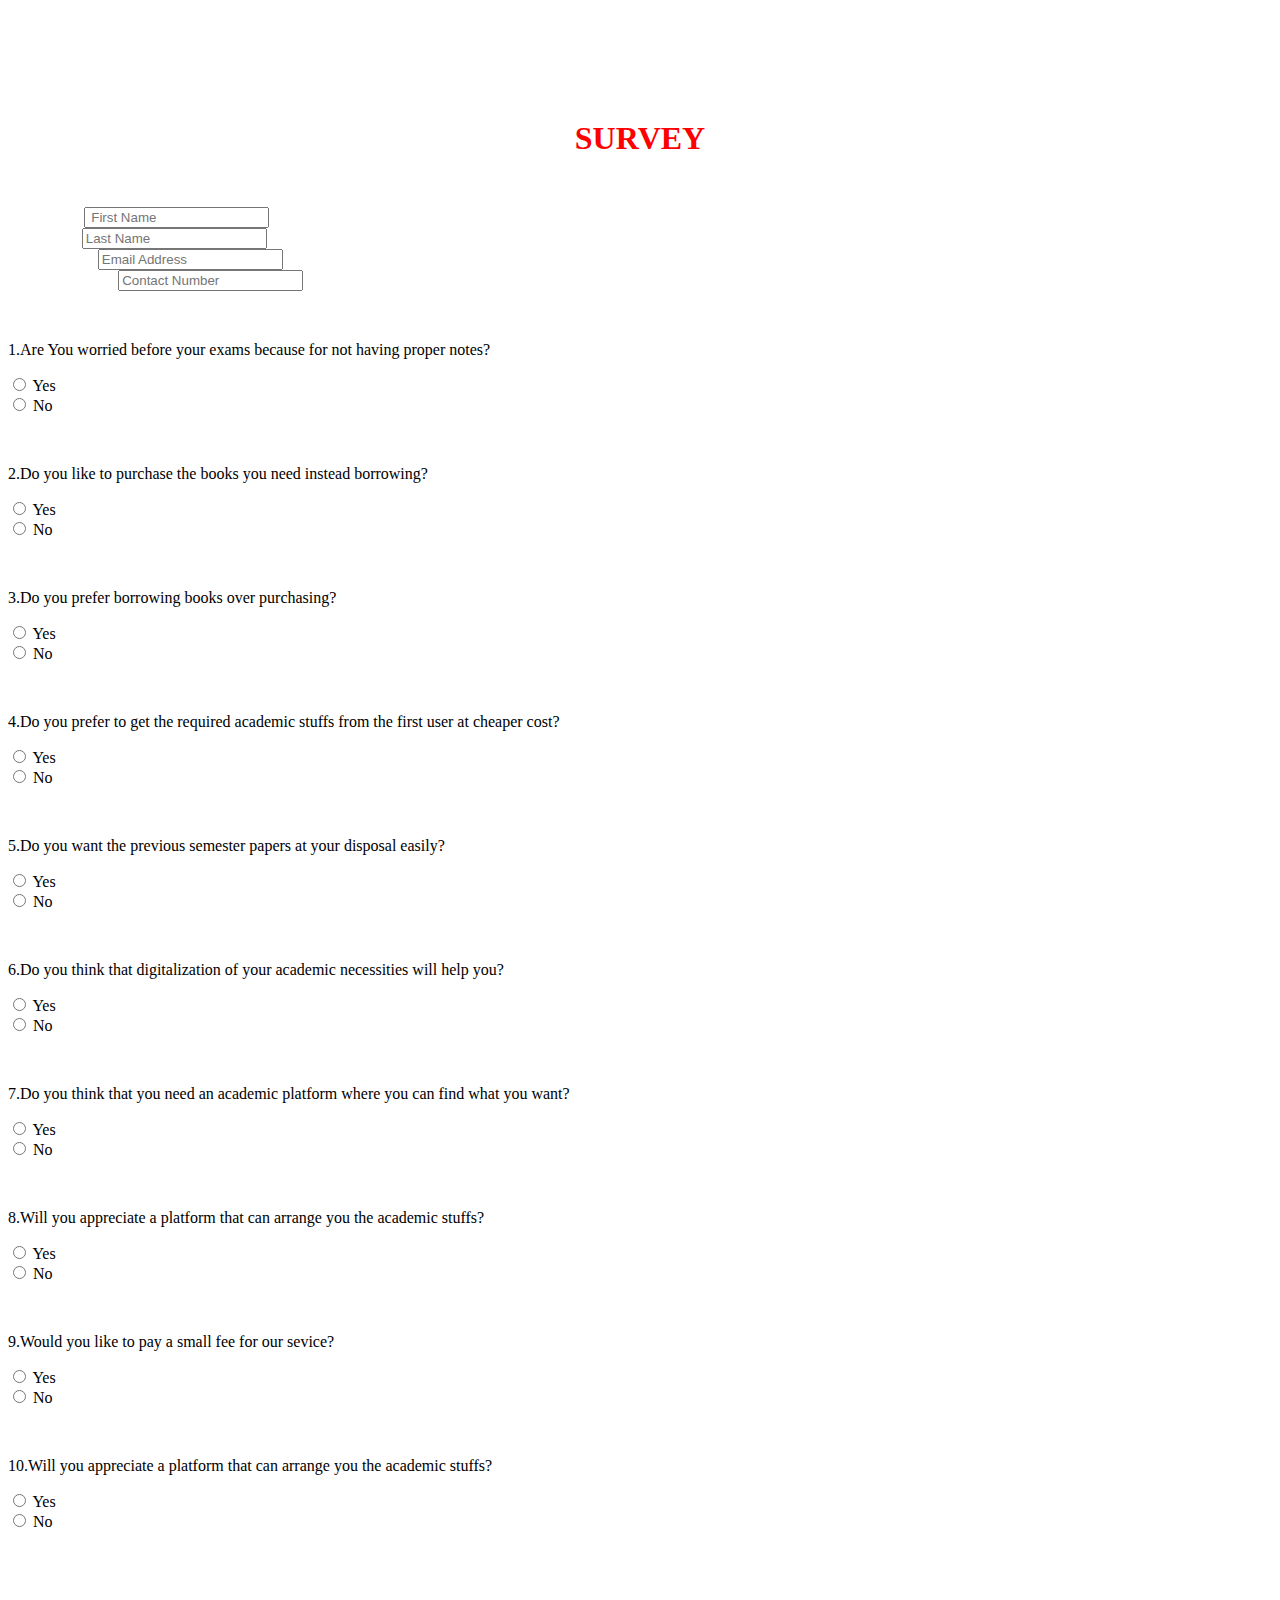
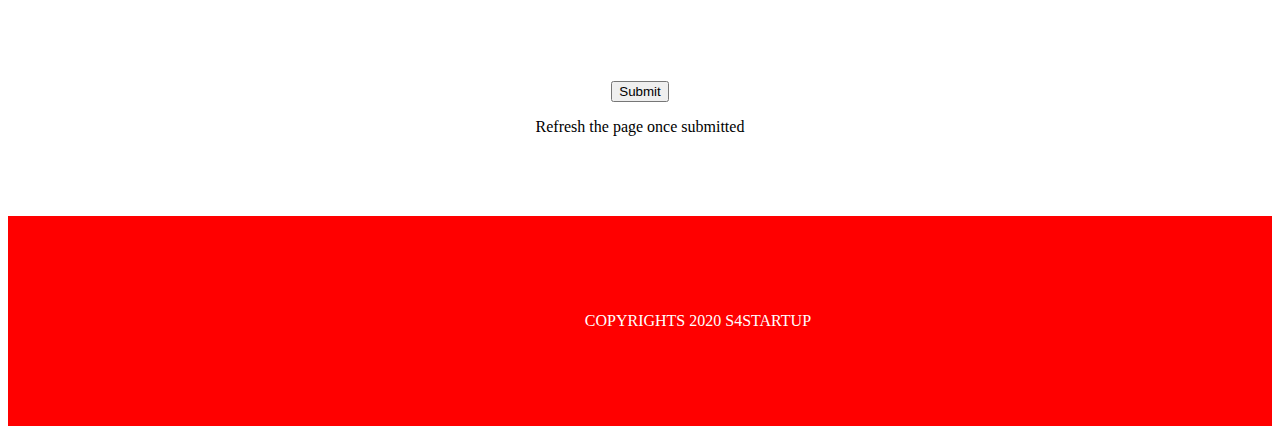
==== index.html @ def2dcf5 "Update index.html" ====
<!DOCTYPE html>
<html lang='en'>
  <head>
    <meta charset="UTF-8">
    <meta name="viewport" content="width=device-width, initial-scale=1.0">
    <title>S4STARTUP</title>
    <link rel="icon" href="#">
    <link rel="stylesheet" href="style.css">

    <link rel="stylesheet" href="https://stackpath.bootstrapcdn.com/bootstrap/4.5.0/css/bootstrap.min.css" integrity="sha384-9aIt2nRpC12Uk9gS9baDl411NQApFmC26EwAOH8WgZl5MYYxFfc+NcPb1dKGj7Sk" crossorigin="anonymous">
  
  <script src="https://code.jquery.com/jquery-3.5.1.slim.min.js" integrity="sha384-DfXdz2htPH0lsSSs5nCTpuj/zy4C+OGpamoFVy38MVBnE+IbbVYUew+OrCXaRkfj" crossorigin="anonymous"></script>
  <script src="https://cdn.jsdelivr.net/npm/popper.js@1.16.0/dist/umd/popper.min.js" integrity="sha384-Q6E9RHvbIyZFJoft+2mJbHaEWldlvI9IOYy5n3zV9zzTtmI3UksdQRVvoxMfooAo" crossorigin="anonymous"></script>
  <script src="https://stackpath.bootstrapcdn.com/bootstrap/4.5.0/js/bootstrap.min.js" integrity="sha384-OgVRvuATP1z7JjHLkuOU7Xw704+h835Lr+6QL9UvYjZE3Ipu6Tp75j7Bh/kR0JKI" crossorigin="anonymous"></script>
    
    <link href="https://stackpath.bootstrapcdn.com/bootstrap/4.5.0/css/bootstrap.min.css" rel="stylesheet" integrity="sha384-9aIt2nRpC12Uk9gS9baDl411NQApFmC26EwAOH8WgZl5MYYxFfc+NcPb1dKGj7Sk" crossorigin="anonymous">
    <link href="https://fonts.googleapis.com/css2?family=Anton&display=swap" rel="stylesheet">
  </head>
  <body>
    
  </nav>
</div>
<!-------------------------------------------- form  ---------------------------------------->
    <!-- Contact Form - sent to a Google Sheet -->

    <h1 style="text-align: center; color: red; margin-top: 120px; margin-bottom: 50px;">SURVEY</h1>   
<div class="container-fluid">
      <form id="foo">
            <div class="form-row">
                <div class="col">
                    <label style="color: white;" for="FirstName">First Name</label>
                    <input type="text" class="form-control" name="firstName" placeholder=" First Name">

                </div>
                <div class="col">
                    <label style="color: white;" for="LastName">Last Name</label>
                    <input type="text" class="form-control" name="lastname" placeholder="Last Name">
                </div>
            </div>
            <div class="form-row">
                <div class="col">
                    <label style="color: white;" for="Address"> Email Adress</label>
                    <input type="text" class="form-control" name="E-Address" placeholder="Email Address">
                </div>
                <div class="col">
                    <label style="color:white;" for="text">Contact Number</label>
                    <input type="text" class="form-control" name="PhoneNumber" placeholder="Contact Number">                    

                </div>
              </div>
            <div class="form-row">
              <div class="col">
                <p class="questions">1.Are You worried before your exams because for not having proper notes?</p>
                <div class="form-check">
                  <input class="form-check-input" type="radio" name="Worried" id="exampleRadios1" value="Yes" >
                  <label class="form-check-label" for="exampleRadios1">
                    Yes
                  </label>
                </div>
                <div class="form-check">
                  <input class="form-check-input" type="radio" name="Worried" id="exampleRadios2" value="No">
                  <label class="form-check-label" for="exampleRadios2">
                    No
                  </label>
                </div>
                
                </div>
                <div class="col">
                  <p class="questions">2.Do you like to purchase the books you need instead borrowing?</p>
                  <div class="form-check">
                    <input class="form-check-input" type="radio" name="borrow" id="exampleRadios1" value="Yes" >
                    <label class="form-check-label" for="exampleRadios1">
                      Yes
                    </label>
                  </div>
                  <div class="form-check">
                    <input class="form-check-input" type="radio" name="borrow" id="exampleRadios2" value="No">
                    <label class="form-check-label" for="exampleRadios2">
                      No
                    </label>
                  </div>
                  
                  </div>
              </div>
              <div class="form-row">
                <div class="col">
                  <p class="questions">3.Do you prefer borrowing books over purchasing?</p>
                  <div class="form-check">
                    <input class="form-check-input" type="radio" name="purchasing" id="exampleRadios1" value="Yes" >
                    <label class="form-check-label" for="exampleRadios1">
                      Yes
                    </label>
                  </div>
                  <div class="form-check">
                    <input class="form-check-input" type="radio" name="purchasing" id="exampleRadios2" value="No">
                    <label class="form-check-label" for="exampleRadios2">
                      No
                    </label>
                  </div>
                  
                  </div>
                  <div class="col">
                    <p class="questions">4.Do you prefer to get the required academic stuffs from  the first user at cheaper cost?</p>
                    <div class="form-check">
                      <input class="form-check-input" type="radio" name="cheapcost" id="exampleRadios1" value="Yes" >
                      <label class="form-check-label" for="exampleRadios1">
                        Yes
                      </label>
                    </div>
                    <div class="form-check">
                      <input class="form-check-input" type="radio" name="cheapcost" id="exampleRadios2" value="No">
                      <label class="form-check-label" for="exampleRadios2">
                        No
                      </label>
                    </div>
                    
                    </div>
                </div>
                <div class="form-row">
                  <div class="col">
                    <p class="questions">5.Do you want the previous semester papers at your disposal easily?</p>
                    <div class="form-check">
                      <input class="form-check-input" type="radio" name="semesterpapers" id="exampleRadios1" value="Yes" >
                      <label class="form-check-label" for="exampleRadios1">
                        Yes
                      </label>
                    </div>
                    <div class="form-check">
                      <input class="form-check-input" type="radio" name="semesterpapers" id="exampleRadios2" value="No">
                      <label class="form-check-label" for="exampleRadios2">
                        No
                      </label>
                    </div>
                    
                    </div>
                    <div class="col">
                      <p class="questions">6.Do you think that digitalization of your academic necessities will help you?</p>
                      <div class="form-check">
                        <input class="form-check-input" type="radio" name="digitalization" id="exampleRadios1" value="Yes" >
                        <label class="form-check-label" for="exampleRadios1">
                          Yes
                        </label>
                      </div>
                      <div class="form-check">
                        <input class="form-check-input" type="radio" name="digitalization" id="exampleRadios2" value="No">
                        <label class="form-check-label" for="exampleRadios2">
                          No
                        </label>
                      </div>
                      
                      </div>
                  </div>
                  <div class="form-row">
                    <div class="col">
                      <p class="questions">7.Do you think that you need an academic platform where you can find what you want?</p>
                      <div class="form-check">
                        <input class="form-check-input" type="radio" name="platform" id="exampleRadios1" value="Yes" >
                        <label class="form-check-label" for="exampleRadios1">
                          Yes
                        </label>
                      </div>
                      <div class="form-check">
                        <input class="form-check-input" type="radio" name="platform" id="exampleRadios2" value="No">
                        <label class="form-check-label" for="exampleRadios2">
                          No
                        </label>
                      </div>
                      
                      </div>
                      <div class="col">
                        <p class="questions">8.Will you appreciate a platform that can arrange you the academic stuffs?</p>
                        <div class="form-check">
                          <input class="form-check-input" type="radio" name="appreciate" id="exampleRadios1" value="Yes" >
                          <label class="form-check-label" for="exampleRadios1">
                            Yes
                          </label>
                        </div>
                        <div class="form-check">
                          <input class="form-check-input" type="radio" name="appreciate" id="exampleRadios2" value="No">
                          <label class="form-check-label" for="exampleRadios2">
                            No
                          </label>
                        </div>
                        
                        </div>
                    </div>
                    <div class="form-row">
                      <div class="col">
                        <p class="questions">9.Would you like to pay a small fee for our sevice?</p>
                        <div class="form-check">
                          <input class="form-check-input" type="radio" name="fee" id="exampleRadios1" value="Yes" >
                          <label class="form-check-label" for="exampleRadios1">
                            Yes
                          </label>
                        </div>
                        <div class="form-check">
                          <input class="form-check-input" type="radio" name="fee" id="exampleRadios2" value="No">
                          <label class="form-check-label" for="exampleRadios2">
                            No
                          </label>
                        </div>
                        
                        </div>
                        <div class="col">
                          <p class="questions">10.Will you appreciate a platform that can arrange you the academic stuffs?</p>
                          <div class="form-check">
                            <input class="form-check-input" type="radio" name="arrange" id="exampleRadios1" value="Yes" >
                            <label class="form-check-label" for="exampleRadios1">
                              Yes
                            </label>
                          </div>
                          <div class="form-check">
                            <input class="form-check-input" type="radio" name="arrange" id="exampleRadios2" value="No">
                            <label class="form-check-label" for="exampleRadios2">
                              No
                            </label>
                          </div>
                          
                          </div>
                      </div>
                   
            </div>
            <div class="row">
              <div class="col-lg-12 button12">
                  <button type="submit"  class="btn btn-danger">Submit</button>
                  <p style="text-align: center; color: black;">Refresh the page once submitted</p>
              </div>
          </div>
        </form>
        </body>
          <div class="row">
            <div class="col-lg-12 footer">
              <p class="copyrights">COPYRIGHTS 2020 S4STARTUP</p>
            </div>
          </div>
          
  <script src="https://ajax.googleapis.com/ajax/libs/jquery/2.1.4/jquery.min.js"></script>
  <!-- Custom Theme JavaScript -->
  <script src='google-sheet.js'></script>
</html>
---- style.css ----
.questions{
    margin-top: 50px;
}
.submitbutton{
    margin-top: 90px;
    margin-left: 50%;
}
.footer{
    margin-top: 80px;
    padding: 80px;
    background-color: red;
}
.copyrights{
    margin-left: 45%;
   color: white;
}
.h1{
    margin-top: -250px;
}
.button12{
    margin-top: 150px;
    text-align: center;
}
@media (max-width: 1028px) {

    .copyrights{
        margin-left: 10%;
        text-align: center;
    }
}
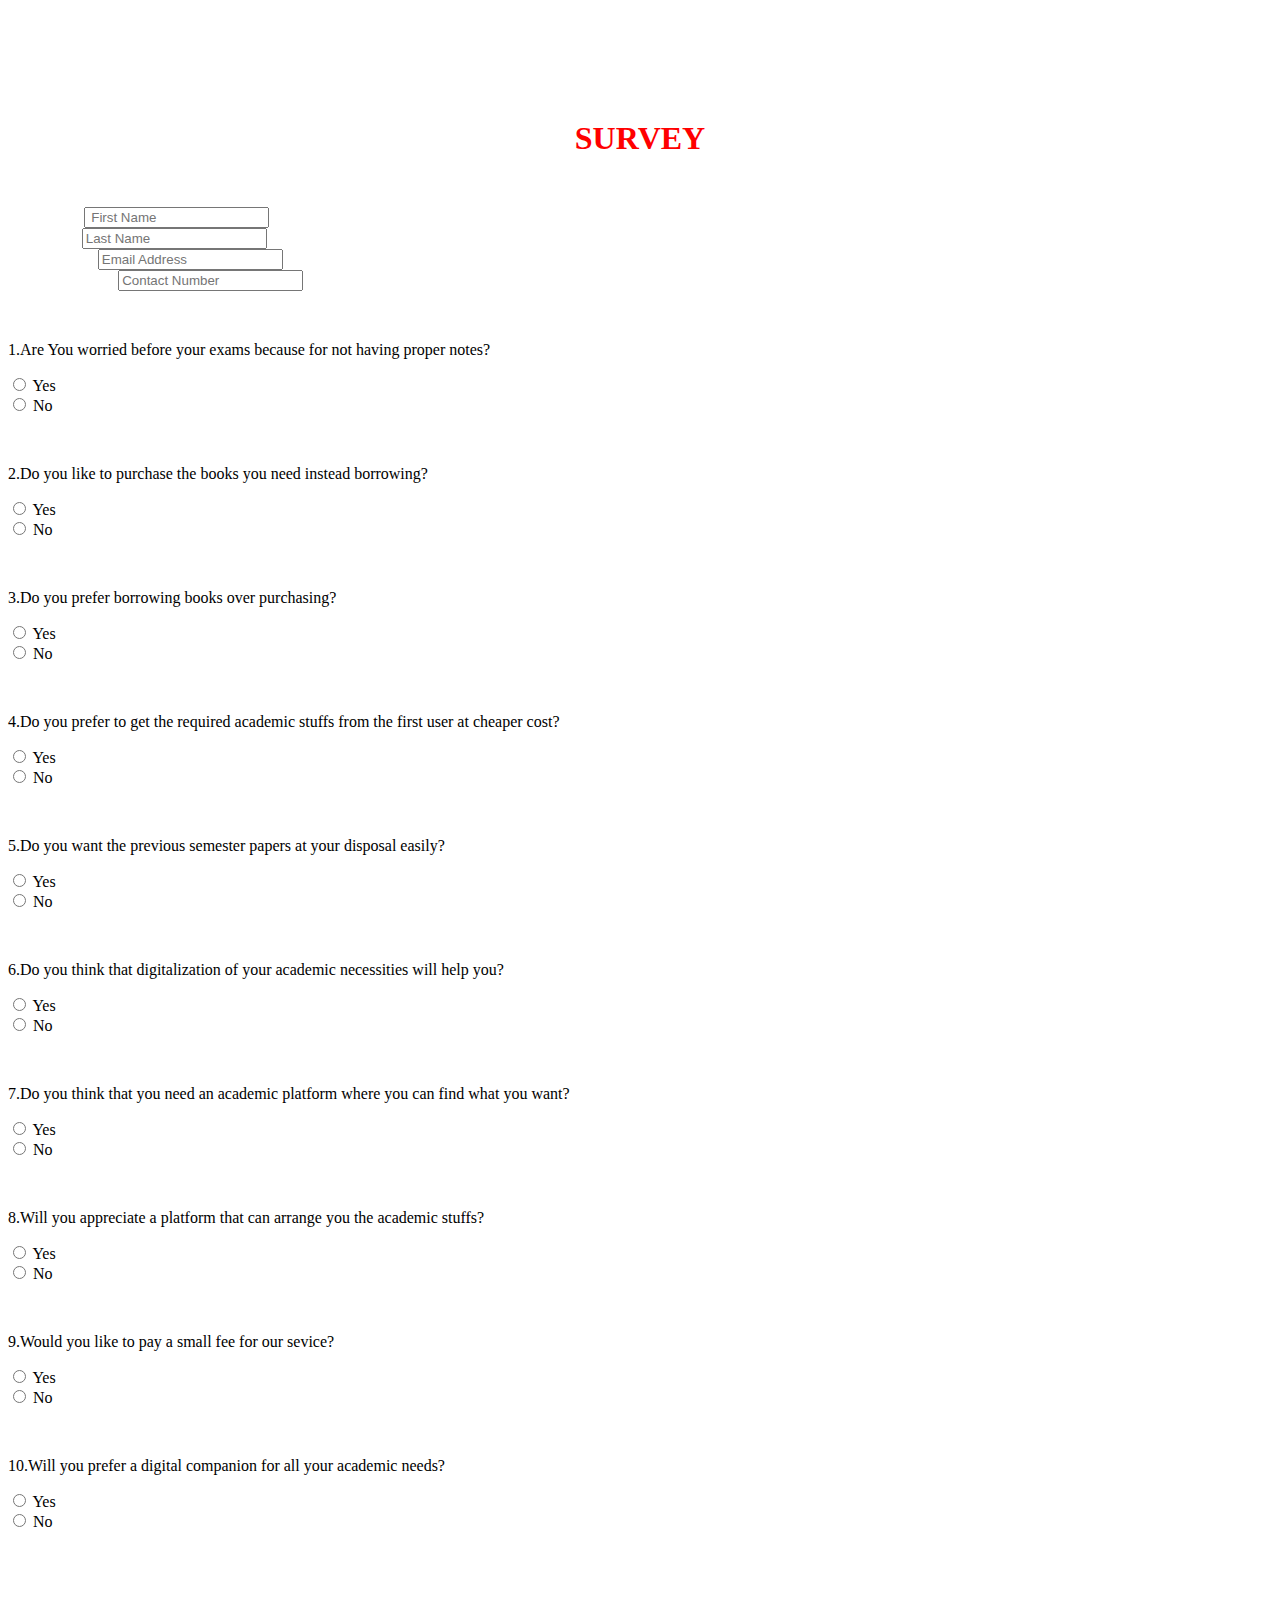
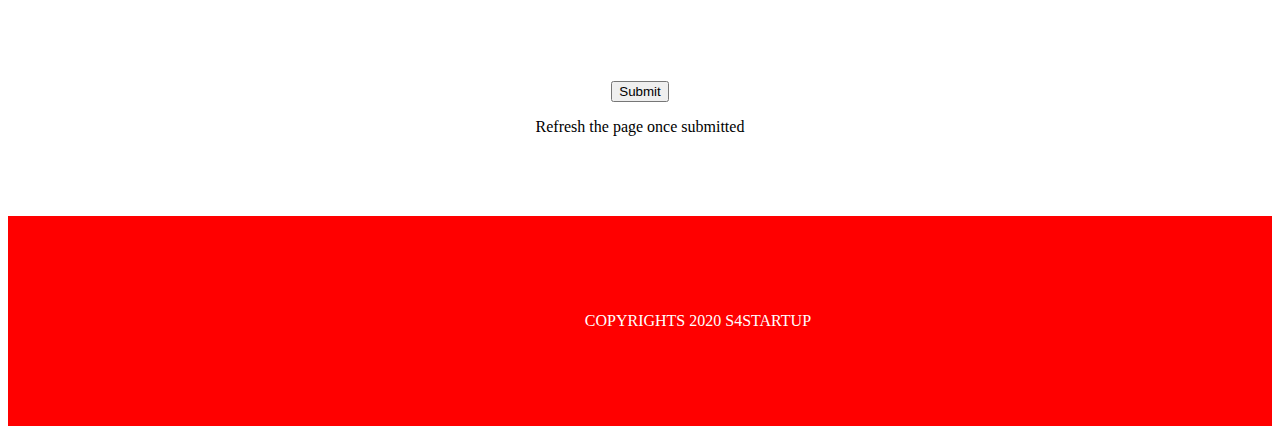
==== commit 86400a84: "Update index.html" ====
--- a/index.html
+++ b/index.html
@@ -202,7 +202,7 @@
                         
                         </div>
                         <div class="col">
-                          <p class="questions">10.Will you appreciate a platform that can arrange you the academic stuffs?</p>
+                          <p class="questions">10.Will you prefer a digital companion for all your academic needs?</p>
                           <div class="form-check">
                             <input class="form-check-input" type="radio" name="arrange" id="exampleRadios1" value="Yes" >
                             <label class="form-check-label" for="exampleRadios1">
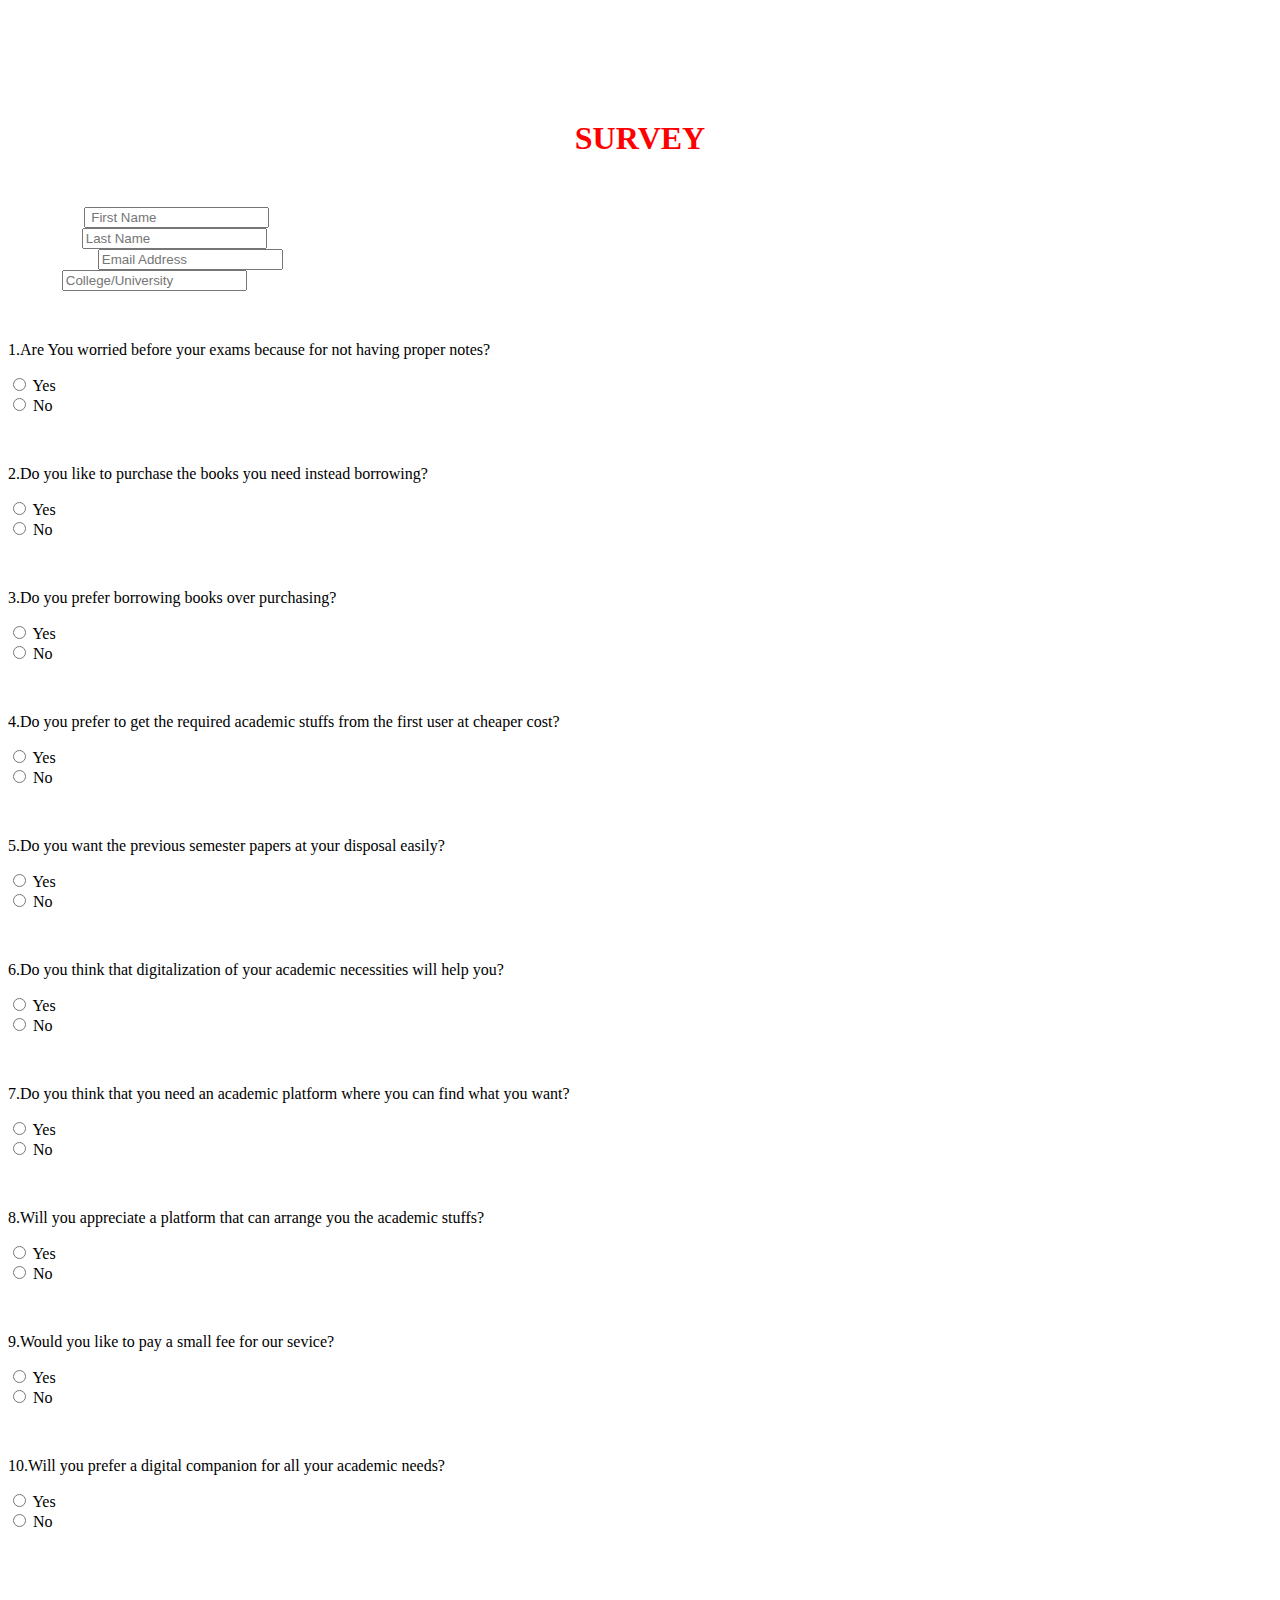
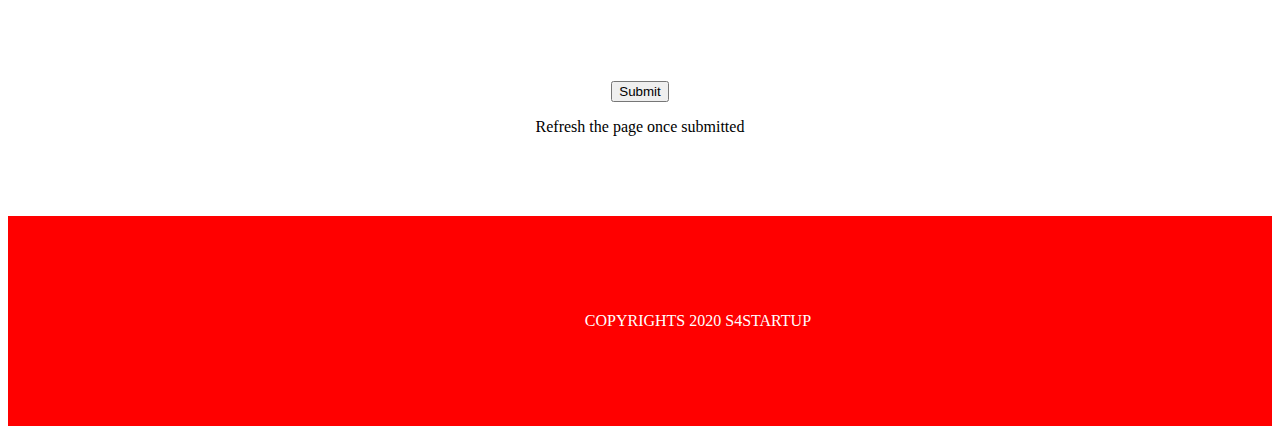
==== commit ce891ef3: "Update index.html" ====
--- a/index.html
+++ b/index.html
@@ -43,8 +43,8 @@
                     <input type="text" class="form-control" name="E-Address" placeholder="Email Address">
                 </div>
                 <div class="col">
-                    <label style="color:white;" for="text">Contact Number</label>
-                    <input type="text" class="form-control" name="PhoneNumber" placeholder="Contact Number">                    
+                    <label style="color:white;" for="text">College</label>
+                    <input type="text" class="form-control" name="PhoneNumber" placeholder="College/University">                    
 
                 </div>
               </div>
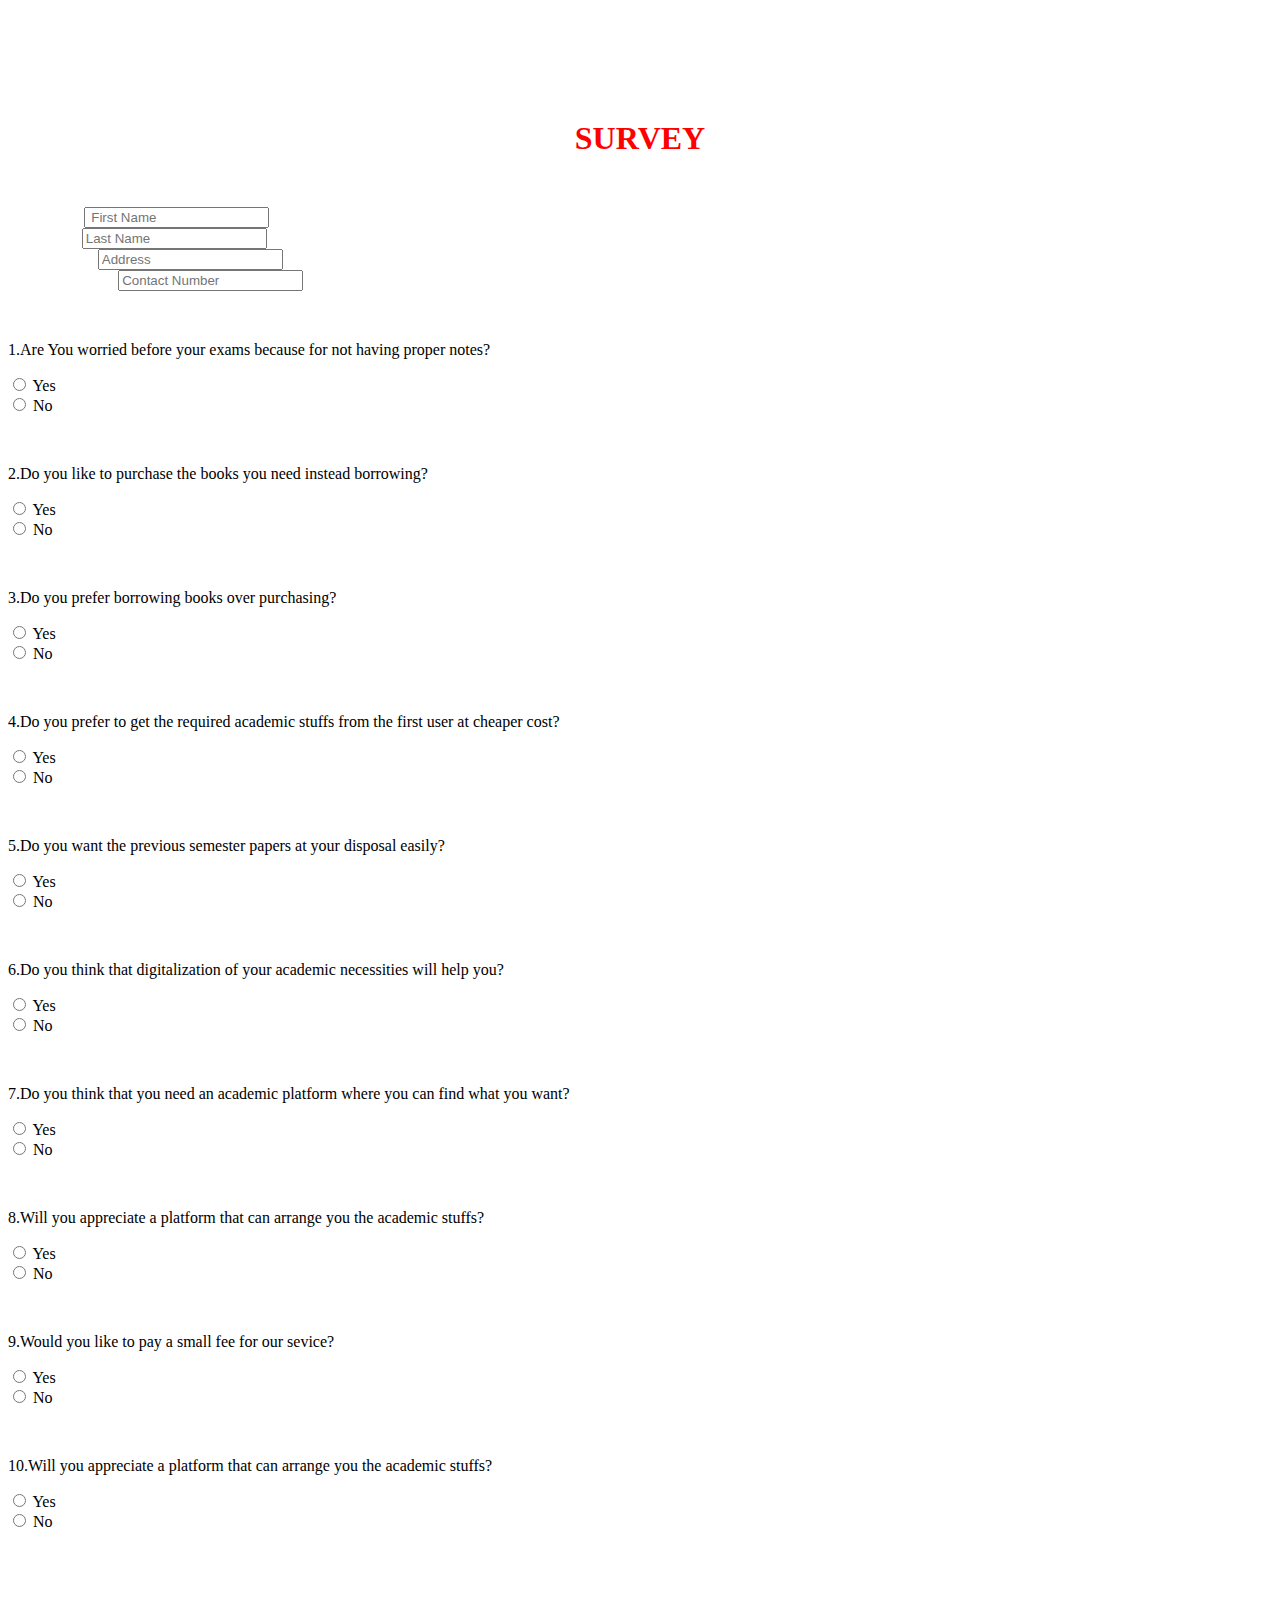
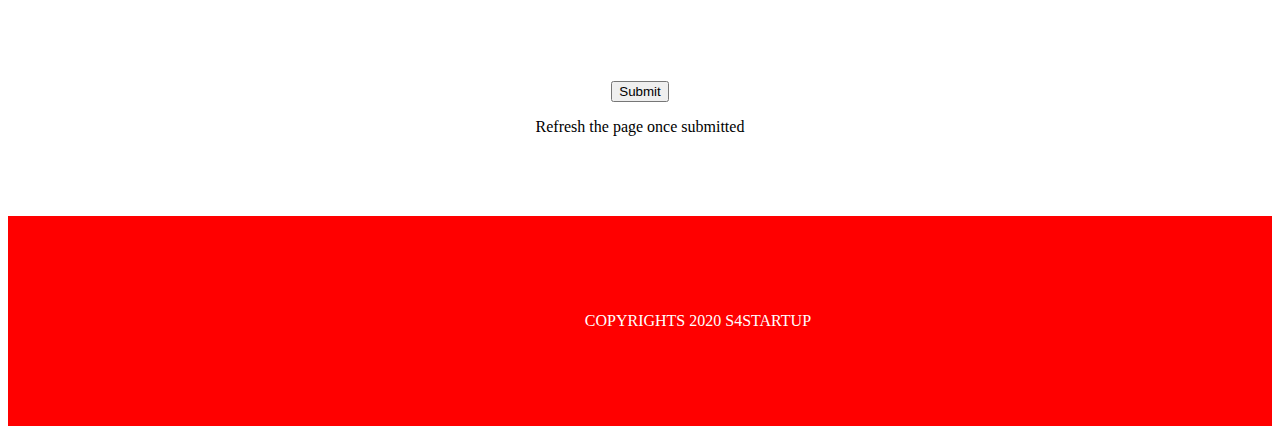
==== commit cf98846b: "Add files via upload" ====
--- a/index.html
+++ b/index.html
@@ -25,7 +25,7 @@
 
     <h1 style="text-align: center; color: red; margin-top: 120px; margin-bottom: 50px;">SURVEY</h1>   
 <div class="container-fluid">
-      <form id="foo">
+      <form id="foo" action="www.google.com">
             <div class="form-row">
                 <div class="col">
                     <label style="color: white;" for="FirstName">First Name</label>
@@ -40,11 +40,11 @@
             <div class="form-row">
                 <div class="col">
                     <label style="color: white;" for="Address"> Email Adress</label>
-                    <input type="text" class="form-control" name="E-Address" placeholder="Email Address">
-                </div>
-                <div class="col">
-                    <label style="color:white;" for="text">College</label>
-                    <input type="text" class="form-control" name="PhoneNumber" placeholder="College/University">                    
+                    <input type="text" class="form-control" name="E-Address" placeholder="Address">
+                </div>
+                <div class="col">
+                    <label style="color:white;" for="text">Contact Number</label>
+                    <input type="text" class="form-control" name="PhoneNumber" placeholder="Contact Number">                    
 
                 </div>
               </div>
@@ -202,7 +202,7 @@
                         
                         </div>
                         <div class="col">
-                          <p class="questions">10.Will you prefer a digital companion for all your academic needs?</p>
+                          <p class="questions">10.Will you appreciate a platform that can arrange you the academic stuffs?</p>
                           <div class="form-check">
                             <input class="form-check-input" type="radio" name="arrange" id="exampleRadios1" value="Yes" >
                             <label class="form-check-label" for="exampleRadios1">
@@ -233,8 +233,8 @@
               <p class="copyrights">COPYRIGHTS 2020 S4STARTUP</p>
             </div>
           </div>
-          
+        <script src="app.js"></script>
   <script src="https://ajax.googleapis.com/ajax/libs/jquery/2.1.4/jquery.min.js"></script>
   <!-- Custom Theme JavaScript -->
   <script src='google-sheet.js'></script>
-</html>
+</html>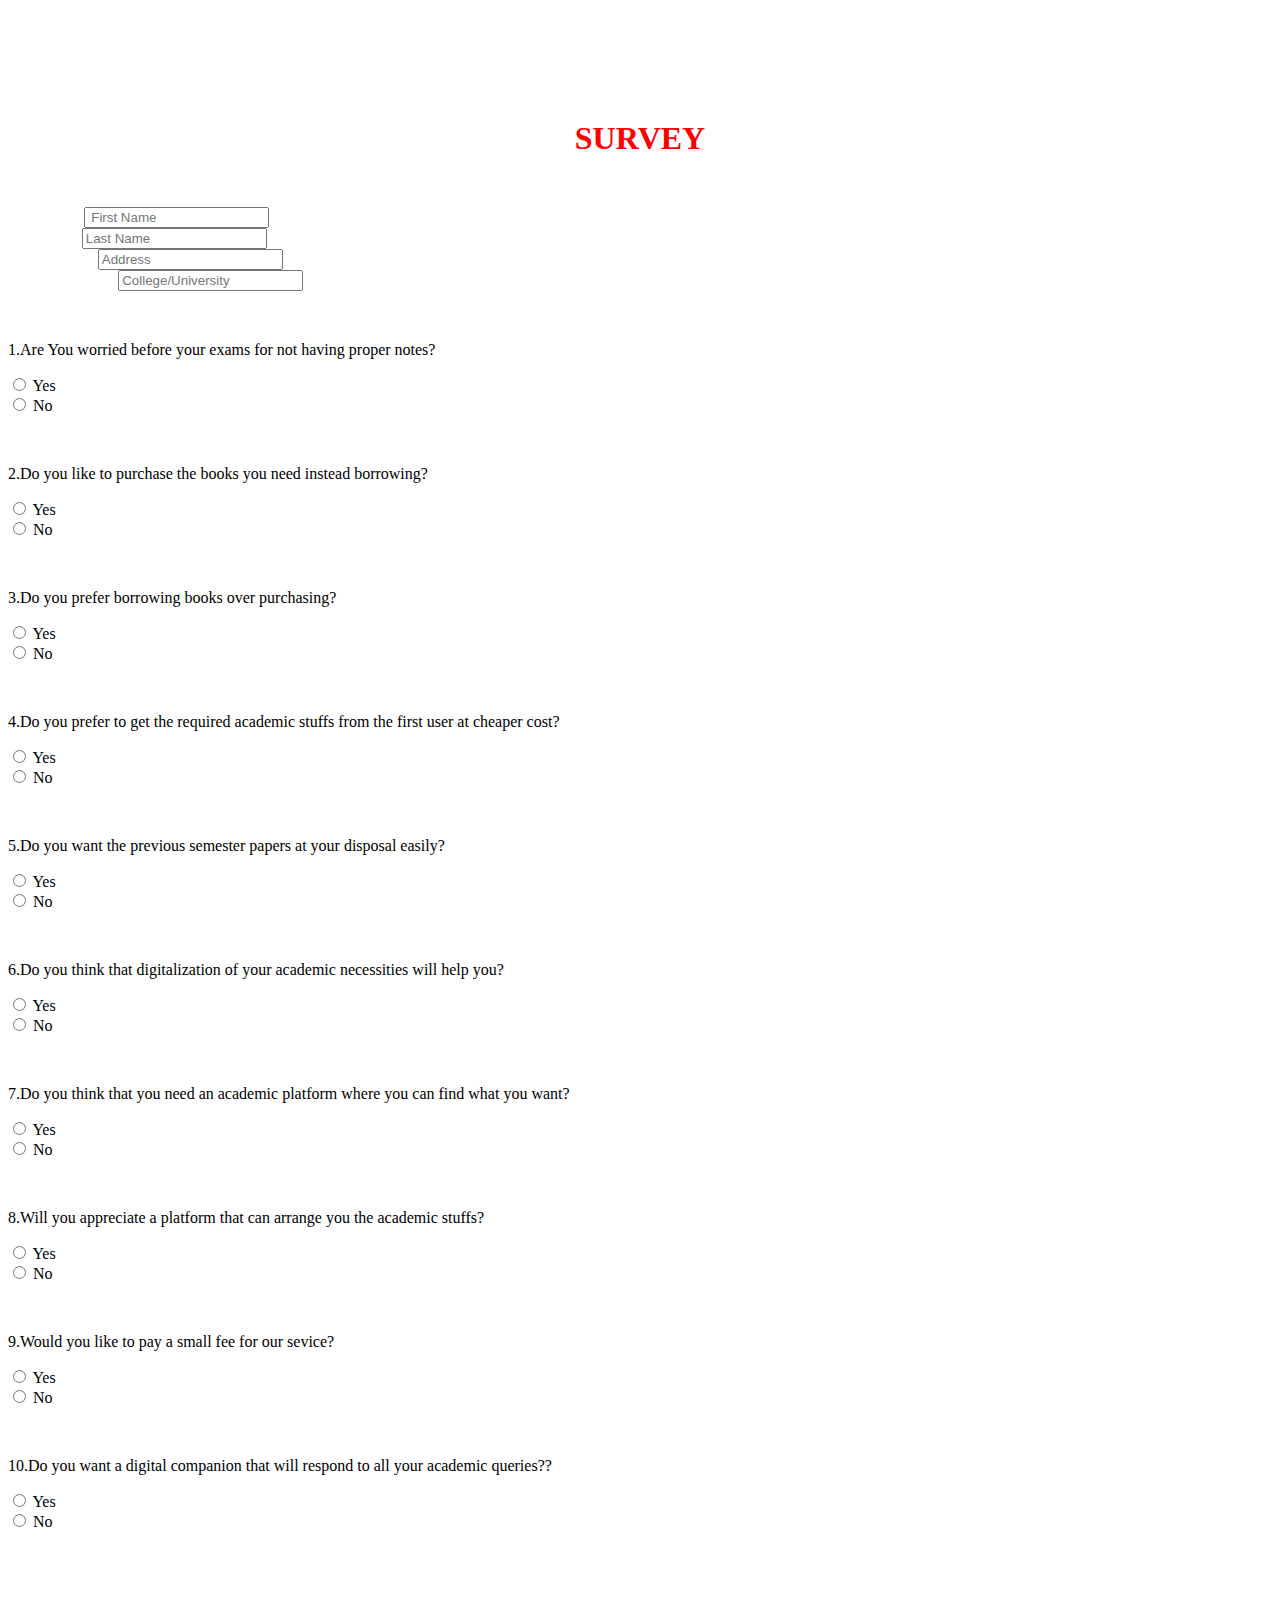
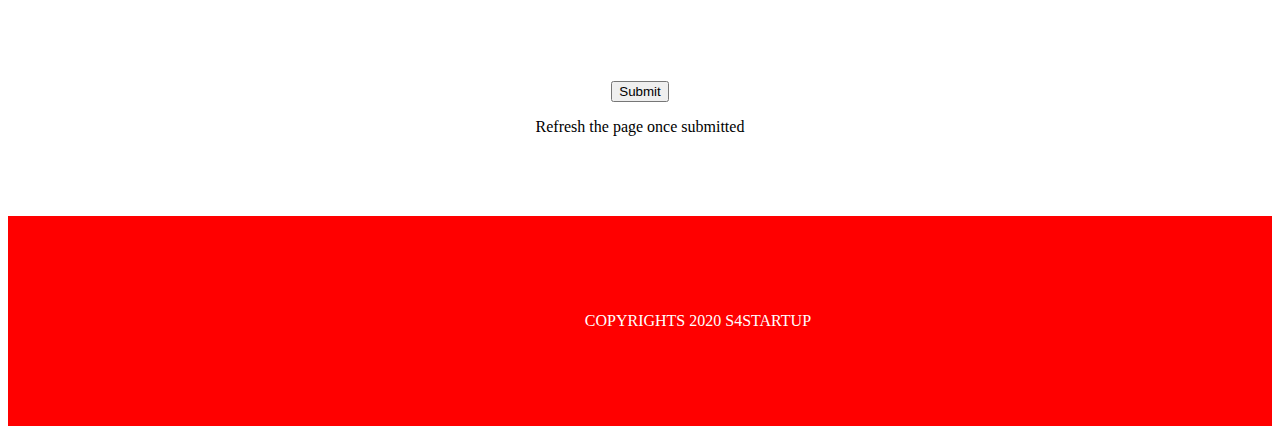
==== commit eabd2dce: "Update index.html" ====
--- a/index.html
+++ b/index.html
@@ -44,13 +44,13 @@
                 </div>
                 <div class="col">
                     <label style="color:white;" for="text">Contact Number</label>
-                    <input type="text" class="form-control" name="PhoneNumber" placeholder="Contact Number">                    
+                    <input type="text" class="form-control" name="PhoneNumber" placeholder="College/University">                    
 
                 </div>
               </div>
             <div class="form-row">
               <div class="col">
-                <p class="questions">1.Are You worried before your exams because for not having proper notes?</p>
+                <p class="questions">1.Are You worried before your exams for not having proper notes?</p>
                 <div class="form-check">
                   <input class="form-check-input" type="radio" name="Worried" id="exampleRadios1" value="Yes" >
                   <label class="form-check-label" for="exampleRadios1">
@@ -202,7 +202,7 @@
                         
                         </div>
                         <div class="col">
-                          <p class="questions">10.Will you appreciate a platform that can arrange you the academic stuffs?</p>
+                          <p class="questions">10.Do you want a digital companion that will respond to all your academic queries??</p>
                           <div class="form-check">
                             <input class="form-check-input" type="radio" name="arrange" id="exampleRadios1" value="Yes" >
                             <label class="form-check-label" for="exampleRadios1">
@@ -237,4 +237,4 @@
   <script src="https://ajax.googleapis.com/ajax/libs/jquery/2.1.4/jquery.min.js"></script>
   <!-- Custom Theme JavaScript -->
   <script src='google-sheet.js'></script>
-</html>+</html>
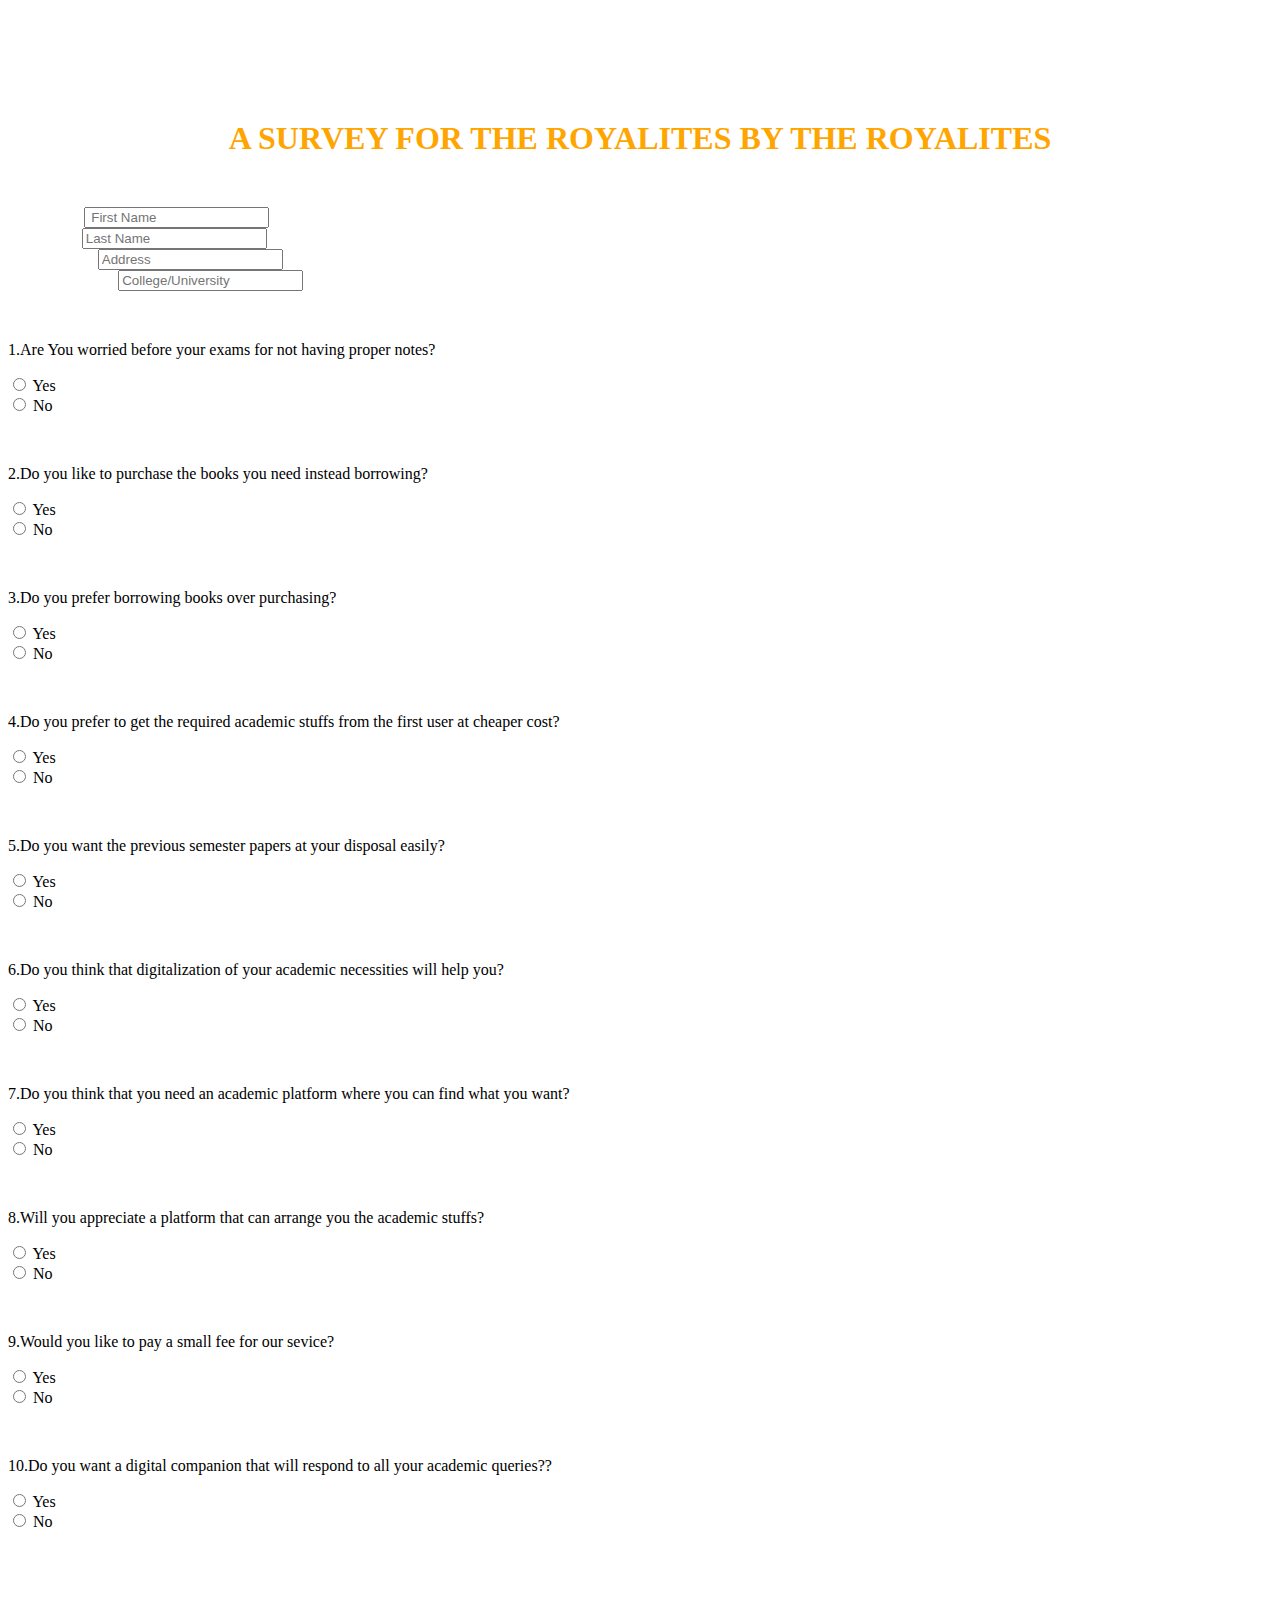
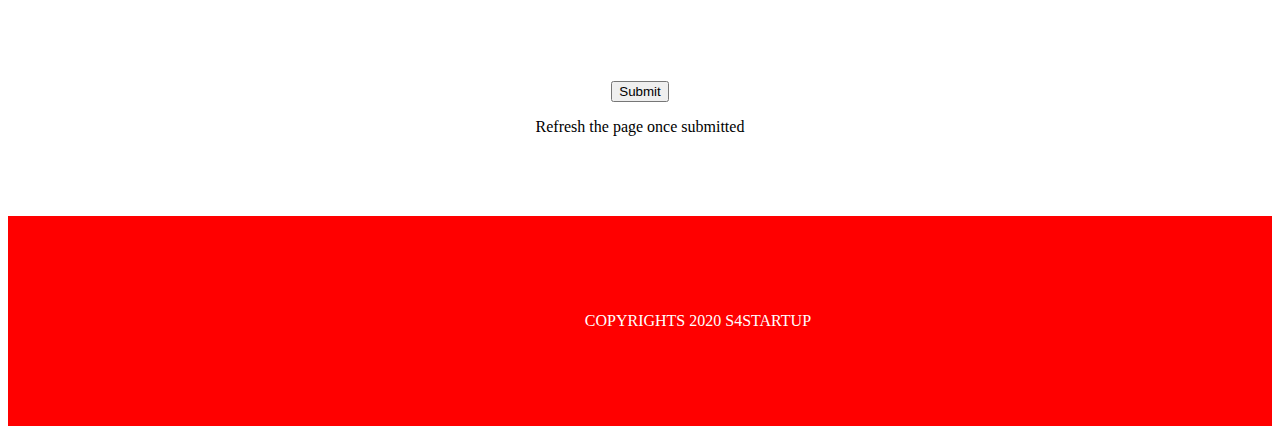
==== commit b81bf3d4: "Update index.html" ====
--- a/index.html
+++ b/index.html
@@ -23,7 +23,7 @@
 <!-------------------------------------------- form  ---------------------------------------->
     <!-- Contact Form - sent to a Google Sheet -->
 
-    <h1 style="text-align: center; color: red; margin-top: 120px; margin-bottom: 50px;">SURVEY</h1>   
+    <h1 style="text-align: center; color: orange; margin-top: 120px; margin-bottom: 50px;">A SURVEY FOR THE ROYALITES BY THE ROYALITES</h1>   
 <div class="container-fluid">
       <form id="foo" action="www.google.com">
             <div class="form-row">
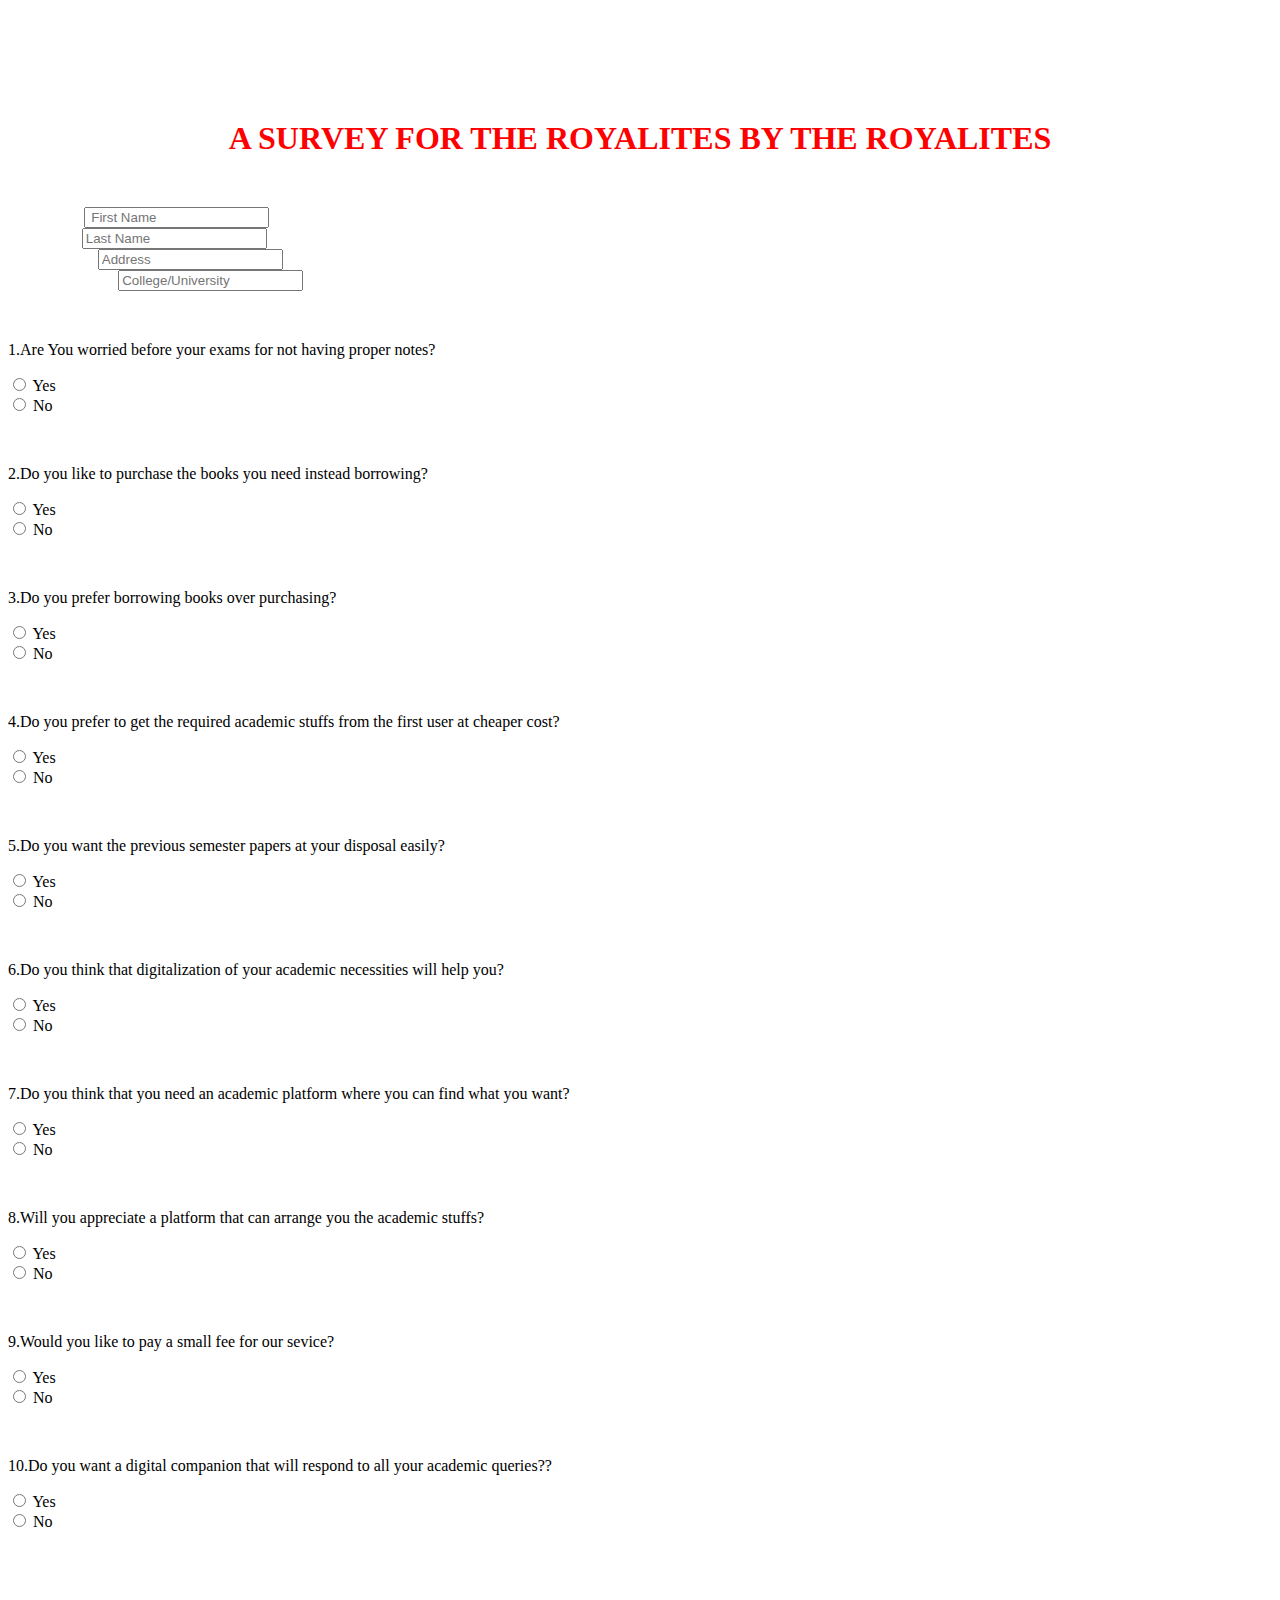
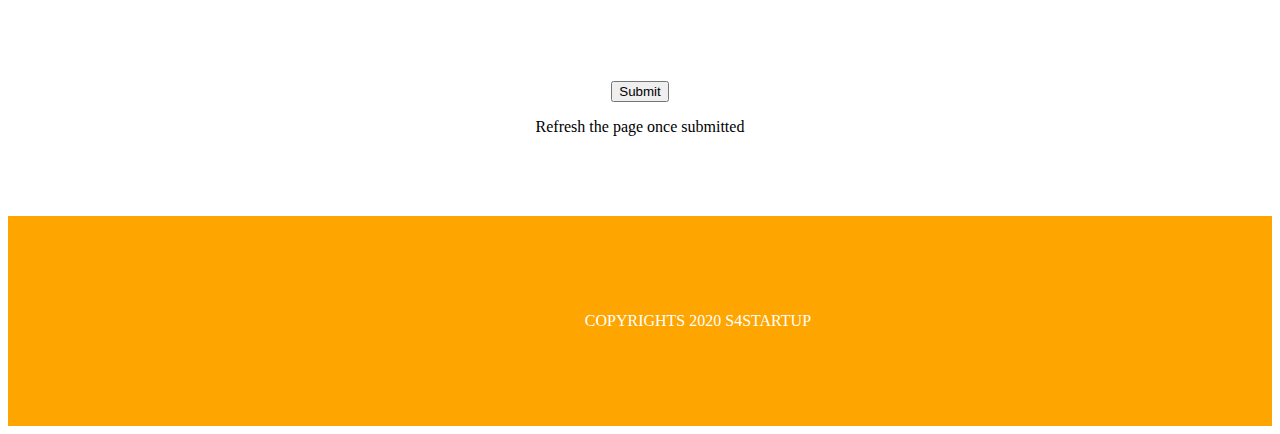
==== commit 4e02a298: "Update index.html" ====
--- a/index.html
+++ b/index.html
@@ -23,7 +23,7 @@
 <!-------------------------------------------- form  ---------------------------------------->
     <!-- Contact Form - sent to a Google Sheet -->
 
-    <h1 style="text-align: center; color: orange; margin-top: 120px; margin-bottom: 50px;">A SURVEY FOR THE ROYALITES BY THE ROYALITES</h1>   
+    <h1 style="text-align: center; color: red; margin-top: 120px; margin-bottom: 50px;">A SURVEY FOR THE ROYALITES BY THE ROYALITES</h1>   
 <div class="container-fluid">
       <form id="foo" action="www.google.com">
             <div class="form-row">
--- a/style.css
+++ b/style.css
@@ -8,7 +8,7 @@
 .footer{
     margin-top: 80px;
     padding: 80px;
-    background-color: red;
+    background-color: orange;
 }
 .copyrights{
     margin-left: 45%;
@@ -27,4 +27,4 @@
         margin-left: 10%;
         text-align: center;
     }
-}+}
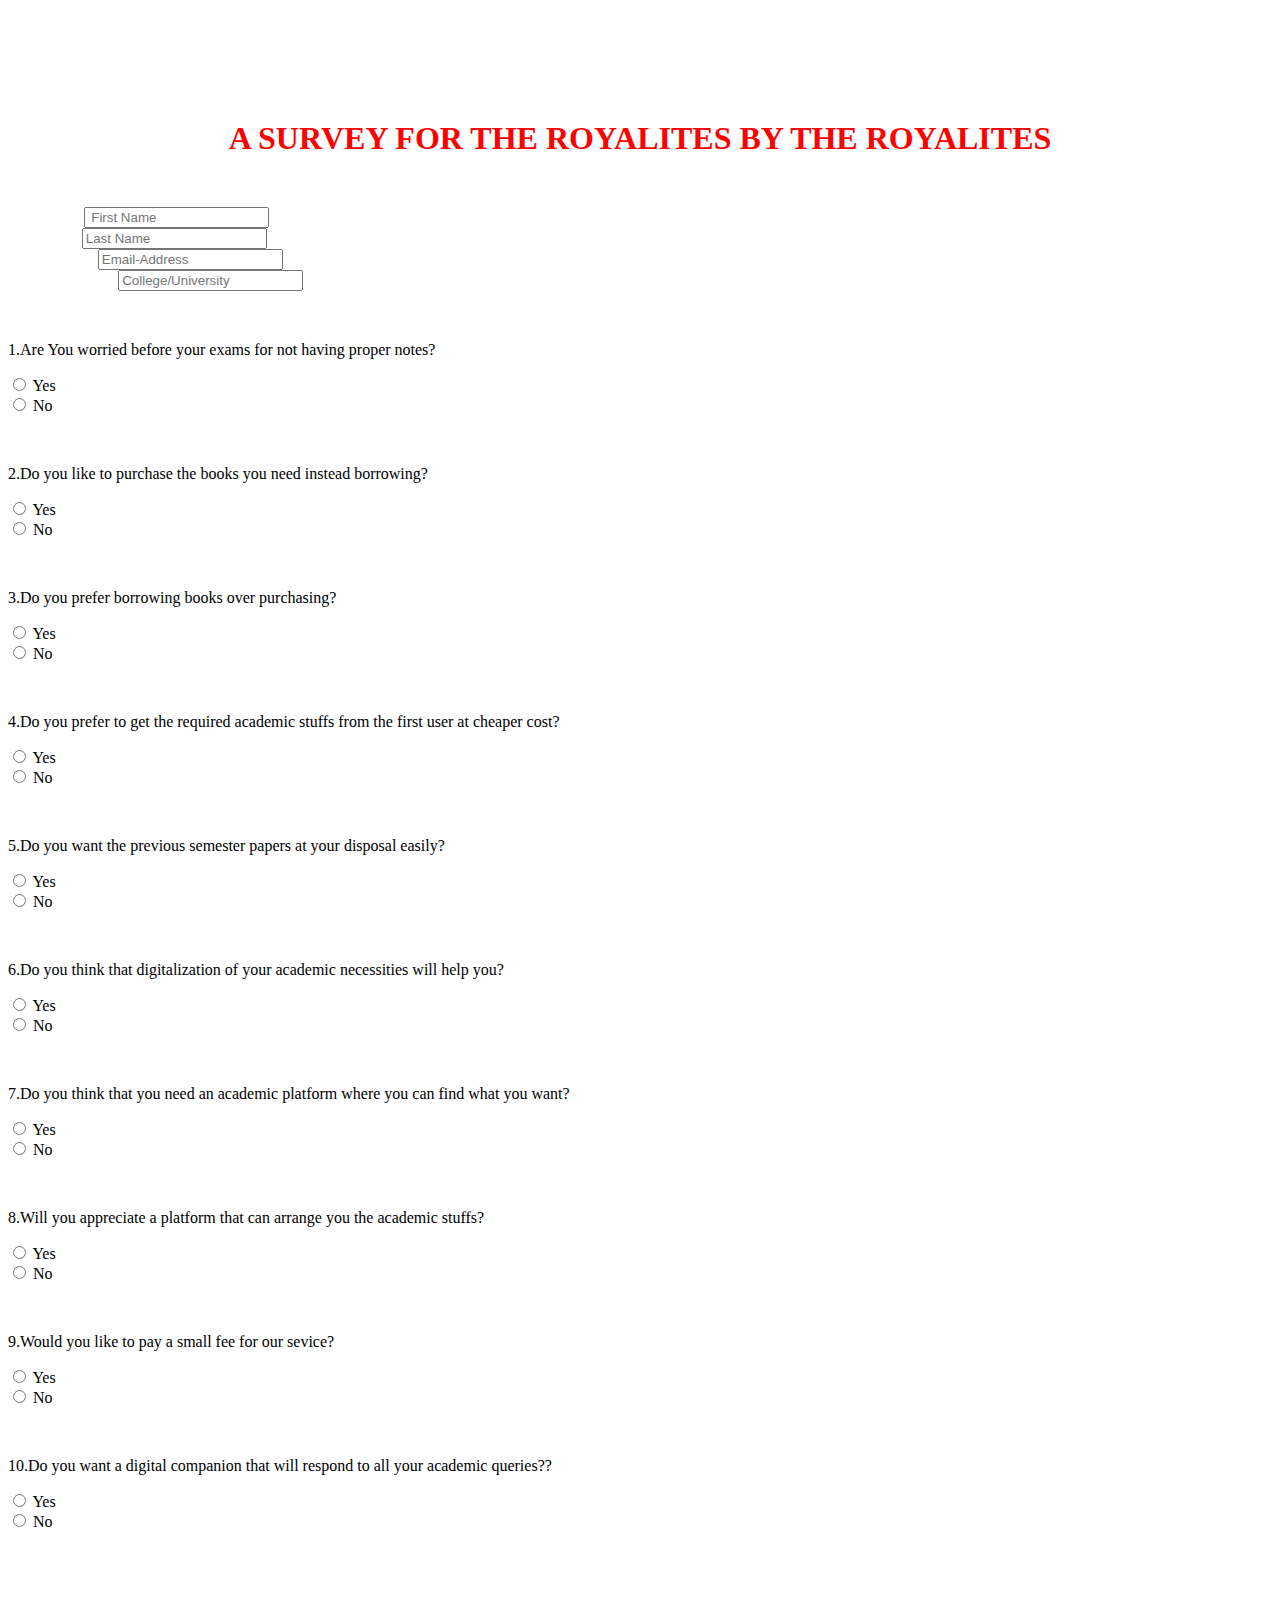
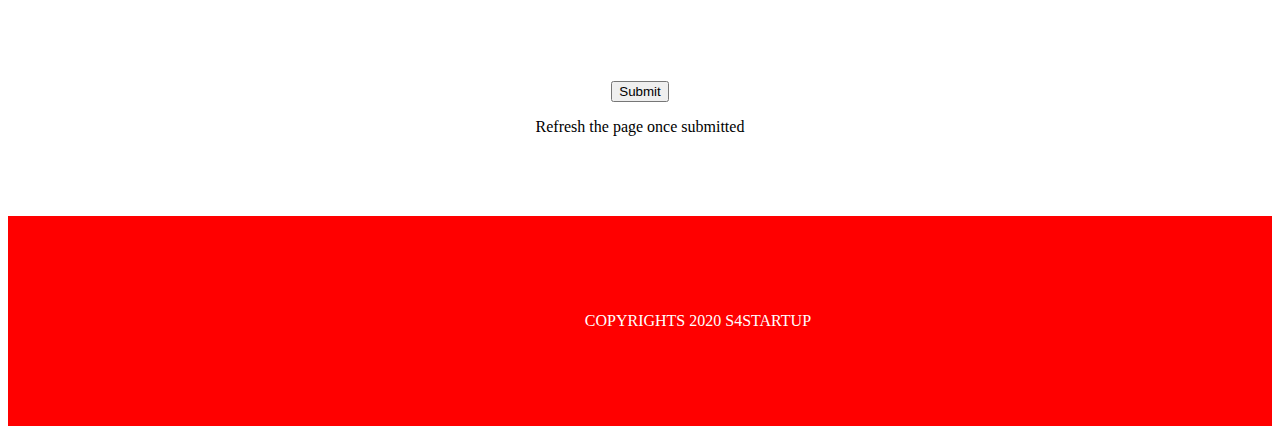
==== commit 89106333: "Update index.html" ====
--- a/index.html
+++ b/index.html
@@ -40,7 +40,7 @@
             <div class="form-row">
                 <div class="col">
                     <label style="color: white;" for="Address"> Email Adress</label>
-                    <input type="text" class="form-control" name="E-Address" placeholder="Address">
+                    <input type="text" class="form-control" name="E-Address" placeholder="Email-Address">
                 </div>
                 <div class="col">
                     <label style="color:white;" for="text">Contact Number</label>
--- a/style.css
+++ b/style.css
@@ -8,7 +8,7 @@
 .footer{
     margin-top: 80px;
     padding: 80px;
-    background-color: orange;
+    background-color: red;
 }
 .copyrights{
     margin-left: 45%;
